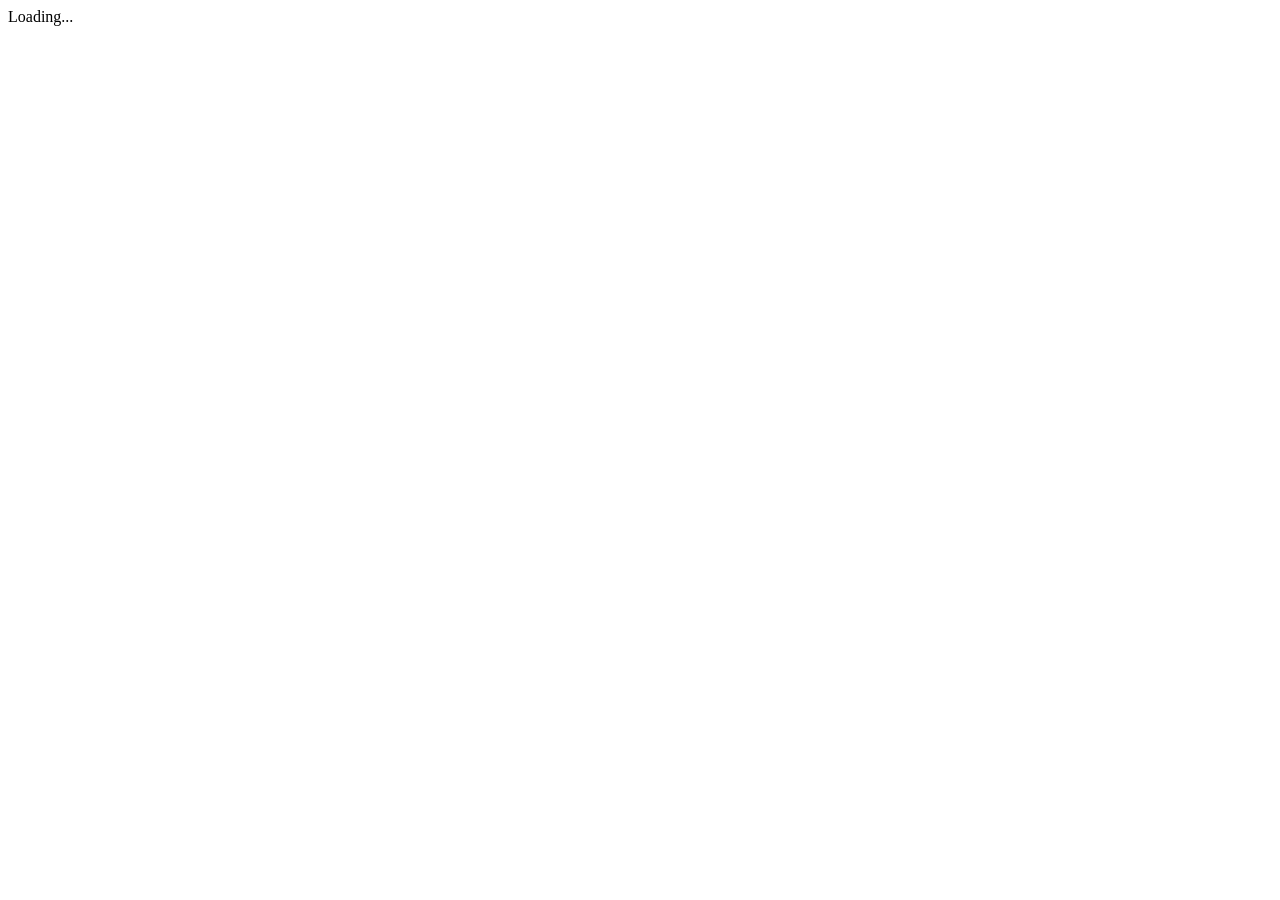
==== Firebase/public/index.html @ 89914cee "added firebase configuration to project and ignore file" ====
<!doctype html>
<html lang="en">
<head>
    <meta charset="utf-8" />
    <meta name="viewport" content="width=device-width, initial-scale=1.0" />
    <title>Mermaid Variable Toggle Editor</title>
    <base href="/" />
    <link rel="stylesheet" href="css/app.css" />
</head>
<body>
    <div id="app">Loading...</div>
    <script src="https://cdn.jsdelivr.net/npm/mermaid@11/dist/mermaid.min.js"></script>
    <script src="js/mermaidEditor.js"></script>
    <script src="_framework/blazor.webassembly.js"></script>
</body>
</html>
---- Firebase/public/css/app.css ----
:root {
    --bg: #f4f6fb;
    --text: #172033;
    --muted: #526071;
    --note: #68758a;
    --panel-bg: #ffffff;
    --panel-border: #dce1ec;
    --panel-shadow: rgba(32, 45, 72, 0.08);
    --header-border: #e8ecf4;
    --btn-bg: #ffffff;
    --btn-border: #c6ccda;
    --btn-text: #172033;
    --field-bg: #ffffff;
    --field-text: #172033;
    --console-bg: #0f172a;
    --console-text: #e2e8f0;
    --error-bg: #fff1f1;
    --error-border: #f0b9b9;
    --error-text: #a40000;
    --accent: #2563eb;

    font-family: Inter, Arial, sans-serif;
    color: var(--text);
    background: var(--bg);
}

:root[data-theme="dark"] {
    --bg: #0b1120;
    --text: #e2e8f0;
    --muted: #94a3b8;
    --note: #8595ad;
    --panel-bg: #131c2e;
    --panel-border: #263247;
    --panel-shadow: rgba(0, 0, 0, 0.45);
    --header-border: #263247;
    --btn-bg: #1e293b;
    --btn-border: #334155;
    --btn-text: #e2e8f0;
    --field-bg: #0f1729;
    --field-text: #e2e8f0;
    --console-bg: #05080f;
    --console-text: #cbd5e1;
    --error-bg: #3b1212;
    --error-border: #7f1d1d;
    --error-text: #fca5a5;
}

body {
    margin: 0;
}

/* ----- Data Flow Diagram mode -----
   Self-contained teal/cyan theme with both a light and a dark variant. The
   variables are declared on the .page.mode-dfd element itself so they override
   the inherited palette for this subtree, while still responding to the
   light/dark toggle (data-theme on :root). Default below is the LIGHT variant. */
.page.mode-dfd {
    --bg: #e6f6f3;
    --text: #0b3a36;
    --muted: #3f726b;
    --note: #4f827b;
    --panel-bg: #f3fbfa;
    --panel-border: #b3ddd6;
    --panel-shadow: rgba(13, 148, 136, 0.15);
    --header-border: #b3ddd6;
    --btn-bg: #d6f0eb;
    --btn-border: #8fccc2;
    --btn-text: #0b3a36;
    --field-bg: #ffffff;
    --field-text: #0b3a36;
    --console-bg: #e1f5f1;
    --console-text: #0b3a36;
    --error-bg: #fde8e8;
    --error-border: #f5b5b5;
    --error-text: #b91c1c;
    --accent: #0d9488;

    background: var(--bg);
    color: var(--text);
}

/* DARK variant of the Data Flow Diagram theme. */
:root[data-theme="dark"] .page.mode-dfd {
    --bg: #07171c;
    --text: #d7f3ee;
    --muted: #8fb3ad;
    --note: #7fa39d;
    --panel-bg: #0f242b;
    --panel-border: #1d4a52;
    --panel-shadow: rgba(0, 0, 0, 0.5);
    --header-border: #1d4a52;
    --btn-bg: #123038;
    --btn-border: #1f5560;
    --btn-text: #d7f3ee;
    --field-bg: #0b1f25;
    --field-text: #d7f3ee;
    --console-bg: #05161a;
    --console-text: #b8e6df;
    --error-bg: #3b1212;
    --error-border: #7f1d1d;
    --error-text: #fca5a5;
    --accent: #14b8a6;
}

.mode-select {
    gap: 6px;
}

.mode-select select {
    border: 1px solid var(--btn-border);
    background: var(--btn-bg);
    color: var(--btn-text);
    border-radius: 8px;
    padding: 6px 8px;
    font-weight: 600;
    cursor: pointer;
}

.mode-badge {
    display: inline-block;
    margin-left: 10px;
    padding: 2px 10px;
    font-size: 13px;
    font-weight: 700;
    color: #ffffff;
    background: var(--accent);
    border-radius: 999px;
    vertical-align: middle;
}

.dfd-bar {
    display: flex;
    flex-wrap: wrap;
    align-items: center;
    gap: 8px;
    margin-bottom: 16px;
    padding: 12px 16px;
    background: var(--panel-bg);
    border: 1px solid var(--accent);
    border-radius: 14px;
    box-shadow: 0 8px 24px var(--panel-shadow);
}

.dfd-bar .dfd-title {
    font-weight: 700;
    margin-right: 4px;
    color: var(--accent);
}

.dfd-bar button {
    padding: 7px 11px;
    border-radius: 8px;
}

.dfd-sep {
    width: 1px;
    align-self: stretch;
    background: var(--panel-border);
    margin: 0 4px;
}

.dfd-legend {
    display: flex;
    flex-wrap: wrap;
    gap: 14px;
    margin-left: auto;
    font-size: 13px;
    color: var(--muted);
    align-items: center;
}

.dfd-legend code {
    background: var(--field-bg);
    color: var(--field-text);
    padding: 2px 6px;
    border-radius: 6px;
    border: 1px solid var(--panel-border);
}

.dfd-legend .swatch {
    display: inline-block;
    width: 12px;
    height: 12px;
    margin-right: 6px;
    vertical-align: middle;
    border: 1px solid var(--accent);
}

.dfd-legend .swatch.entity {
    border-radius: 2px;
}

.dfd-legend .swatch.process {
    border-radius: 2px;
    box-shadow: inset 3px 0 0 var(--accent), inset -3px 0 0 var(--accent);
}

.dfd-legend .swatch.store {
    border-radius: 50% / 30%;
}

.dfd-legend .swatch.flow {
    border: 0;
    height: 0;
    border-top: 2px solid var(--accent);
    width: 16px;
}

.dfd-legend-panel {
    margin-bottom: 16px;
    padding: 12px 16px;
    background: var(--panel-bg);
    border: 1px solid var(--accent);
    border-radius: 14px;
    box-shadow: 0 8px 24px var(--panel-shadow);
}

.dfd-legend-head {
    display: flex;
    flex-wrap: wrap;
    align-items: center;
    gap: 10px;
    margin-bottom: 10px;
}

.dfd-legend-head .dfd-title {
    color: var(--accent);
}

.dfd-legend-actions {
    display: inline-flex;
    gap: 8px;
    margin-left: auto;
}

.dfd-legend-actions button {
    padding: 7px 11px;
    border-radius: 8px;
}

.dfd-legend-text {
    width: 100%;
    min-height: 96px;
    box-sizing: border-box;
    padding: 10px 12px;
    border: 1px solid var(--panel-border);
    border-radius: 10px;
    resize: vertical;
    font-family: Consolas, Monaco, monospace;
    font-size: 13px;
    line-height: 1.5;
    background: var(--field-bg);
    color: var(--field-text);
    outline: none;
}

.page {
    min-height: 100vh;
    padding: 24px;
    box-sizing: border-box;
}

.header {
    display: flex;
    justify-content: space-between;
    gap: 16px;
    align-items: center;
    margin-bottom: 16px;
}

.header h1 {
    margin: 0 0 4px 0;
    font-size: 28px;
}

.header p {
    margin: 0;
    color: var(--muted);
}

.toolbar {
    display: flex;
    gap: 10px;
    align-items: center;
    flex-wrap: wrap;
}

button, .toggle {
    border: 1px solid var(--btn-border);
    background: var(--btn-bg);
    color: var(--btn-text);
    border-radius: 10px;
    padding: 10px 12px;
    font-weight: 600;
    cursor: pointer;
}

.toggle {
    display: inline-flex;
    align-items: center;
    gap: 8px;
}

.grid {
    display: grid;
    grid-template-columns: var(--source-width, 42%) 10px 1fr;
    gap: 16px;
    align-items: stretch;
}

/* Draggable divider between the source and preview panels. Dragging it adjusts
   --source-width on .grid, growing one panel as the other shrinks. */
.grid-resizer {
    align-self: stretch;
    width: 10px;
    cursor: col-resize;
    border-radius: 6px;
    background: var(--panel-border);
    opacity: 0.5;
    transition: opacity 0.15s ease, background 0.15s ease;
    touch-action: none;
}

.grid-resizer:hover {
    opacity: 1;
    background: var(--accent);
}

.grid-resizer.dragging {
    opacity: 1;
    background: var(--accent);
}

body.grid-resizing {
    cursor: col-resize;
    user-select: none;
}

.panel {
    background: var(--panel-bg);
    border: 1px solid var(--panel-border);
    border-radius: 16px;
    overflow: hidden;
    box-shadow: 0 8px 24px var(--panel-shadow);
}

.console-panel {
    margin-top: 16px;
}

.panel-header {
    padding: 14px 16px;
    border-bottom: 1px solid var(--header-border);
    font-weight: 700;
    display: flex;
    justify-content: space-between;
    gap: 12px;
}

.preview-actions {
    display: inline-flex;
    align-items: center;
    gap: 8px;
    margin-left: auto;
}

.preview-actions button,
.preview-actions .toggle {
    height: 32px;
    box-sizing: border-box;
    display: inline-flex;
    align-items: center;
    justify-content: center;
    gap: 6px;
    padding: 0 10px;
    border-radius: 8px;
    font-size: 13px;
    font-weight: 600;
    line-height: 1;
    white-space: nowrap;
}

.preview-actions .icon-btn {
    padding: 0 8px;
    line-height: 0;
}

textarea {
    width: 100%;
    min-height: 72vh;
    border: 0;
    padding: 16px;
    box-sizing: border-box;
    resize: vertical;
    font-family: Consolas, Monaco, monospace;
    font-size: 14px;
    line-height: 1.45;
    outline: none;
    background: var(--field-bg);
    color: var(--field-text);
}

.console-output {
    min-height: 180px;
    max-height: 300px;
    border-top: 1px solid var(--header-border);
    background: var(--console-bg);
    color: var(--console-text);
}

.preview-wrap {
    min-height: 72vh;
    padding: 18px;
    overflow: hidden;
    position: relative;
    cursor: grab;
    touch-action: none;
    user-select: none;
}

.preview-wrap.dragging {
    cursor: grabbing;
}

/* ----- Fullscreen preview panel ----- */
#previewPanel:fullscreen {
    display: flex;
    flex-direction: column;
    width: 100vw;
    height: 100vh;
    background: var(--bg);
}

#previewPanel:fullscreen .preview-wrap {
    flex: 1 1 auto;
    min-height: 0;
}

#diagramPreview svg {
    display: block;
}

#diagramPreview {
    position: relative;
    min-height: 100%;
}

/* Nodexr-style interaction layer */
#interactionLayer {
    position: absolute;
    inset: 0;
    pointer-events: none;
    z-index: 4;
}

#interactionLayer.controls-hidden {
    display: none;
}

/* ----- Paint bucket color bar (bottom of preview) ----- */
#colorBar {
    position: absolute;
    left: 0;
    right: 0;
    bottom: 0;
    height: 26px;
    display: flex;
    align-items: stretch;
    pointer-events: auto;
    z-index: 5;
    border-top: 1px solid var(--panel-border);
    background: var(--panel-bg);
    box-shadow: 0 -4px 12px var(--panel-shadow);
}

#colorBar.colors-hidden {
    display: none;
}

.color-swatch {
    flex: 1 1 0;
    min-width: 0;
    height: 100%;
    padding: 0;
    margin: 0;
    border: none;
    border-right: 1px solid rgba(0, 0, 0, 0.12);
    border-radius: 0;
    cursor: pointer;
}

.color-swatch:last-child {
    border-right: none;
}

.color-swatch:hover {
    outline: 2px solid #2563eb;
    outline-offset: -2px;
    z-index: 1;
}

.color-swatch.selected {
    outline: 3px solid #111827;
    outline-offset: -3px;
    z-index: 2;
}

/* The most recently selected color stays clearly outlined at all times, even after
   the paint bucket has been applied, until a different color is picked. A strong
   outline plus a light inner ring keeps it visible on any swatch hue. */
.color-swatch.last-selected {
    outline: 3px solid #111827;
    outline-offset: -3px;
    box-shadow: inset 0 0 0 2px #ffffff;
    z-index: 3;
}

#interactionLayer.painting .node-overlay {
    cursor: crosshair;
}

/* While a paint color is armed, the delete buttons must not intercept clicks meant
   for the arrows/nodes underneath, so the paint bucket can reach the edge hit paths. */
#interactionLayer.painting .node-delete,
#interactionLayer.painting .edge-delete {
    pointer-events: none;
}

#noodleSvg {
    position: absolute;
    inset: 0;
    width: 100%;
    height: 100%;
    overflow: visible;
    pointer-events: none;
    display: none;
}

#tempNoodle {
    fill: none;
    stroke: #2563eb;
    stroke-width: 2.5;
    stroke-dasharray: 6 4;
}

.node-overlay {
    position: absolute;
    box-sizing: border-box;
    border-radius: 6px;
    pointer-events: auto;
    cursor: crosshair;
}

.node-overlay:hover {
    outline: 2px solid #2563eb;
    outline-offset: 2px;
    background: rgba(37, 99, 235, 0.06);
}

.node-overlay.connect-target {
    outline: 2px solid #16a34a;
    outline-offset: 2px;
    background: rgba(22, 163, 74, 0.12);
}

.node-delete {
    position: absolute;
    top: -10px;
    right: -10px;
    width: 20px;
    height: 20px;
    padding: 0;
    line-height: 1;
    font-size: 13px;
    border-radius: 999px;
    border: 1px solid #b91c1c;
    background: #fff1f2;
    color: #991b1b;
    display: none;
    pointer-events: auto;
}

.node-overlay:hover .node-delete {
    display: block;
}

.edge-delete {
    position: absolute;
    transform: translate(-50%, -50%);
    width: 20px;
    height: 20px;
    padding: 0;
    line-height: 1;
    font-size: 13px;
    border-radius: 999px;
    border: 1px solid #b91c1c;
    background: #fff1f2;
    color: #991b1b;
    pointer-events: auto;
    opacity: 0.25;
    transition: opacity 0.15s ease;
}

.preview-wrap:hover .edge-delete {
    opacity: 0.85;
}

.edge-delete:hover {
    opacity: 1;
    transform: translate(-50%, -50%) scale(1.15);
}

/* Pulse the arrow whose delete button is being hovered, so it's obvious which
   connection is about to be removed. */
@keyframes edgeDeletePulse {
    0%, 100% { stroke: #ef4444; stroke-width: 4px; }
    50% { stroke: #b91c1c; stroke-width: 6px; }
}

#diagramPreview g.edgePaths > path.edge-highlight {
    stroke: #ef4444 !important;
    animation: edgeDeletePulse 0.7s ease-in-out infinite;
}

.node-label-editor {
    position: absolute;
    z-index: 6;
    min-width: 120px;
    border: 2px solid #2563eb;
    border-radius: 8px;
    padding: 6px 8px;
    font-size: 14px;
    box-shadow: 0 6px 18px rgba(37, 99, 235, 0.25);
    pointer-events: auto;
}

/* ----- Create-connected-node modal (drag into empty space) ----- */
.node-modal-backdrop {
    position: fixed;
    inset: 0;
    z-index: 1000;
    display: flex;
    align-items: center;
    justify-content: center;
    background: rgba(0, 0, 0, 0.45);
}

.node-modal {
    width: min(380px, 90vw);
    background: var(--panel-bg);
    color: var(--text);
    border: 1px solid var(--panel-border);
    border-radius: 12px;
    box-shadow: 0 18px 50px rgba(0, 0, 0, 0.35);
    padding: 18px;
}

.node-modal-title {
    font-weight: 700;
    font-size: 16px;
    margin-bottom: 12px;
}

.node-modal-types {
    display: flex;
    flex-wrap: wrap;
    gap: 8px;
    margin-bottom: 14px;
}

.node-type-btn {
    border: 1px solid var(--btn-border);
    background: var(--btn-bg);
    color: var(--btn-text);
    border-radius: 8px;
    padding: 6px 10px;
    font-size: 13px;
    font-weight: 600;
    cursor: pointer;
}

.node-type-btn.selected {
    border-color: var(--accent);
    background: var(--accent);
    color: #ffffff;
}

.node-modal-name {
    width: 100%;
    box-sizing: border-box;
    border: 1px solid var(--panel-border);
    background: var(--field-bg);
    color: var(--field-text);
    border-radius: 8px;
    padding: 8px 10px;
    font-size: 14px;
    margin-bottom: 16px;
}

.node-modal-actions {
    display: flex;
    justify-content: flex-end;
    gap: 8px;
}

.node-modal-cancel,
.node-modal-create {
    border-radius: 8px;
    padding: 7px 14px;
    font-size: 14px;
    font-weight: 600;
    cursor: pointer;
}

.node-modal-cancel {
    border: 1px solid var(--btn-border);
    background: var(--btn-bg);
    color: var(--btn-text);
}

.node-modal-create {
    border: 1px solid var(--accent);
    background: var(--accent);
    color: #ffffff;
}

#errorBox {
    color: var(--error-text);
    background: var(--error-bg);
    border: 1px solid var(--error-border);
    border-radius: 10px;
    padding: 10px;
    margin-bottom: 12px;
    white-space: pre-wrap;
    display: none;
}

.small-note {
    color: var(--note);
    font-size: 13px;
}

@media (max-width: 900px) {
    .grid { grid-template-columns: 1fr; }
    .grid-resizer { display: none; }
}
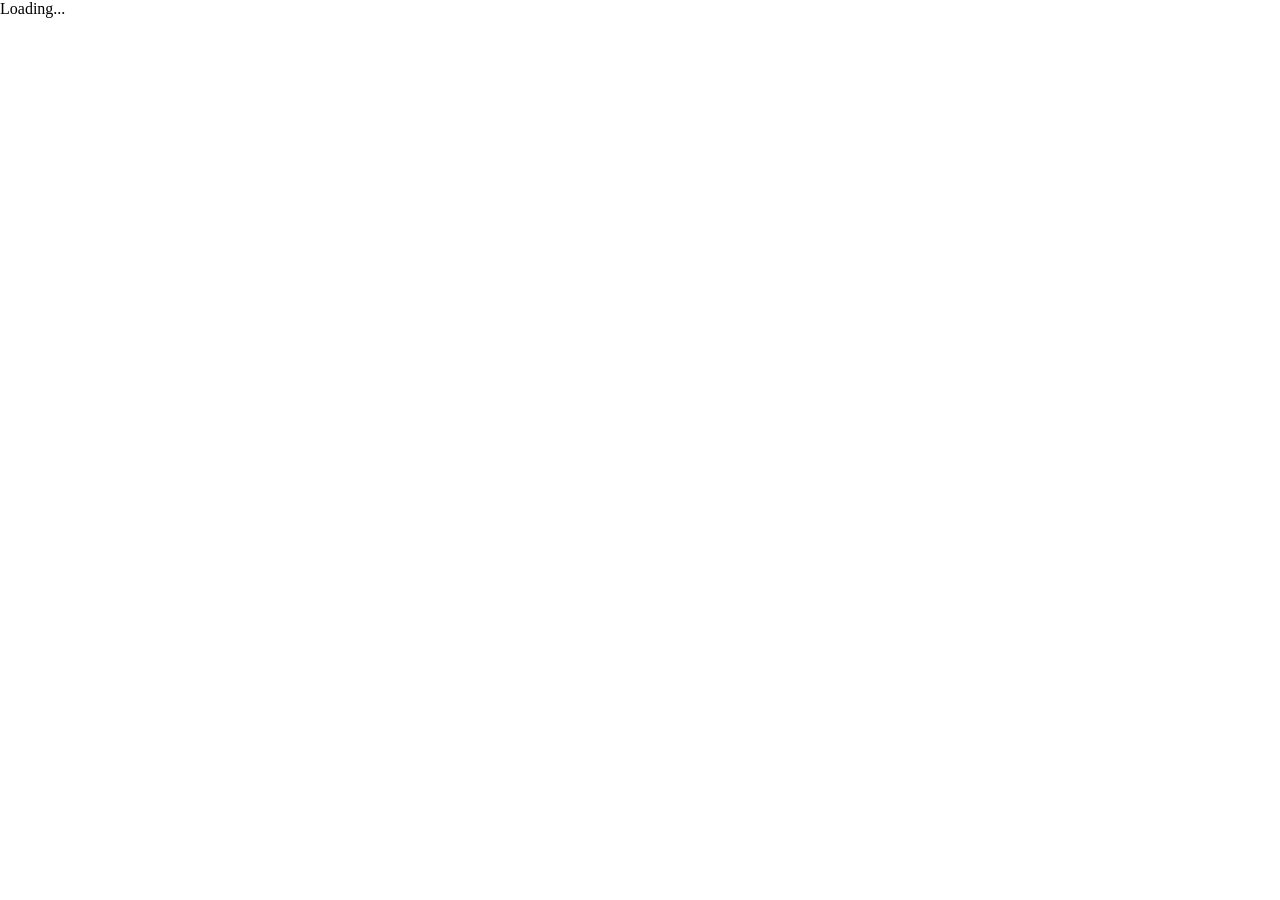
==== commit 414a12c3: "Refactor code structure for improved readability and maintainability" ====
--- a/Firebase/public/index.html
+++ b/Firebase/public/index.html
@@ -3,14 +3,68 @@
 <head>
     <meta charset="utf-8" />
     <meta name="viewport" content="width=device-width, initial-scale=1.0" />
-    <title>Mermaid Variable Toggle Editor</title>
+
+    <!-- Primary SEO -->
+    <title>Bortronx Mermaid Editor – Free Online Mermaid Diagram Editor with Live Preview</title>
+    <meta name="description" content="Free online Mermaid diagram editor with live preview, variable toggling, data flow diagram mode, dark mode, and instant rendering. Create flowcharts and diagrams in your browser — no sign-up required." />
+    <meta name="keywords" content="mermaid editor, mermaid diagram, mermaid live editor, flowchart editor, data flow diagram, mermaid js, online diagram tool, mermaid preview" />
+    <meta name="author" content="Bortronx" />
+    <meta name="robots" content="index, follow" />
+    <link rel="canonical" href="https://mermaid.bortronx.com/" />
+
+    <!-- Open Graph (Facebook, LinkedIn, Discord, Slack) -->
+    <meta property="og:type" content="website" />
+    <meta property="og:title" content="Bortronx Mermaid Editor – Free Online Mermaid Diagram Editor" />
+    <meta property="og:description" content="Create and edit Mermaid diagrams in your browser with live preview, variable toggling, and data flow diagram mode. Free, fast, no sign-up." />
+    <meta property="og:url" content="https://mermaid.bortronx.com/" />
+    <meta property="og:site_name" content="Bortronx Mermaid Editor" />
+    <meta property="og:image" content="https://mermaid.bortronx.com/social-preview.png" />
+
+    <!-- Twitter Card -->
+    <meta name="twitter:card" content="summary_large_image" />
+    <meta name="twitter:title" content="Bortronx Mermaid Editor – Free Online Mermaid Diagram Editor" />
+    <meta name="twitter:description" content="Create and edit Mermaid diagrams in your browser with live preview, variable toggling, and data flow diagram mode. Free, fast, no sign-up." />
+    <meta name="twitter:image" content="https://mermaid.bortronx.com/social-preview.png" />
+
+    <!-- Structured data: helps Google understand this is a web app -->
+    <script type="application/ld+json">
+    {
+        "@context": "https://schema.org",
+        "@type": "WebApplication",
+        "name": "Bortronx Mermaid Editor",
+        "url": "https://mermaid.bortronx.com/",
+        "description": "Free online Mermaid diagram editor with live preview, variable toggling, data flow diagram mode, and dark mode.",
+        "applicationCategory": "DeveloperApplication",
+        "operatingSystem": "Any (web browser)",
+        "browserRequirements": "Requires JavaScript and WebAssembly",
+        "offers": {
+            "@type": "Offer",
+            "price": "0",
+            "priceCurrency": "USD"
+        }
+    }
+    </script>
+
     <base href="/" />
-    <link rel="stylesheet" href="css/app.css" />
+    <style>
+        html, body {
+            margin: 0;
+            padding: 0;
+        }
+    </style>
 </head>
 <body>
-    <div id="app">Loading...</div>
-    <script src="https://cdn.jsdelivr.net/npm/mermaid@11/dist/mermaid.min.js"></script>
-    <script src="js/mermaidEditor.js"></script>
+    <div id="app">
+        <noscript>
+            <h1>Bortronx Mermaid Editor</h1>
+            <p>
+                A free online Mermaid diagram editor with live preview, variable toggling,
+                data flow diagram mode, and dark mode. This application requires JavaScript
+                and WebAssembly to run. Please enable JavaScript in your browser to use the editor.
+            </p>
+        </noscript>
+        Loading...
+    </div>
     <script src="_framework/blazor.webassembly.js"></script>
 </body>
 </html>
